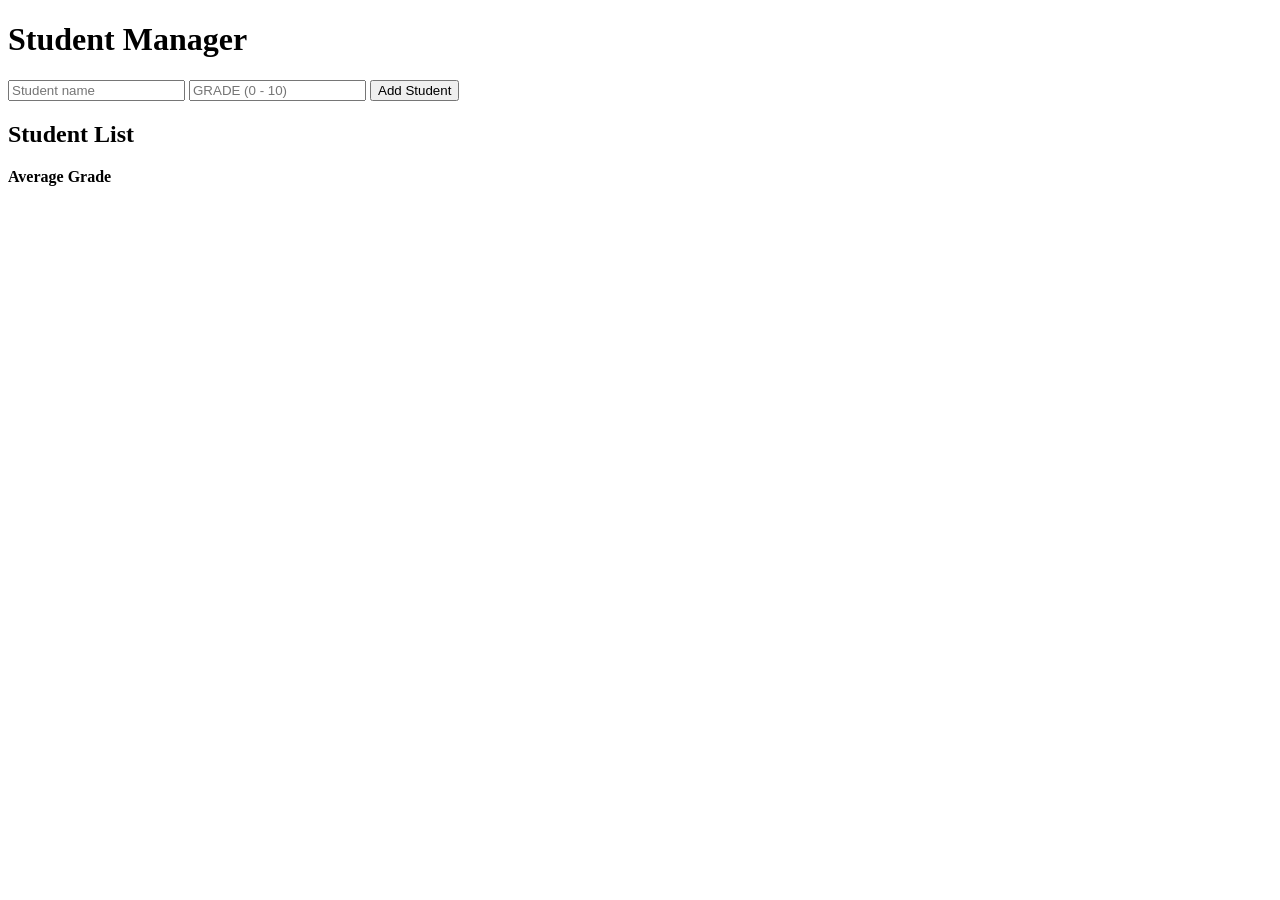
==== student-manager/index.html @ 06144592 "Resuelvo tarea de la clase X" ====
<!DOCTYPE html>
<html>
<head>
    <meta charset="UTF-8" />
    <meta name="viewport" content="width=device-width, initial-scale=1.0">
    <title>Student Manager</title>
    <link rel="stylesheet" href="styles.css">
</head>

<body>
    <div class="container">
        <h1> Student Manager</h1>
        <div class="input-group">
            <input type="text" id="nameInput" placeholder="Student name"/>
            <input type="number" id="gradeInput" placeholder="GRADE (0 - 10)"/>
            <button onclick="addStudent()">Add Student</button>
        </div>
        <div class="results">
            <h2>Student List</h2>
            <ul id="studentList"></ul>
            <p id="averageDisplay"><strong>Average Grade</strong></p>
        </div>
    </div>
    <script src="main.js"></script>
</body>
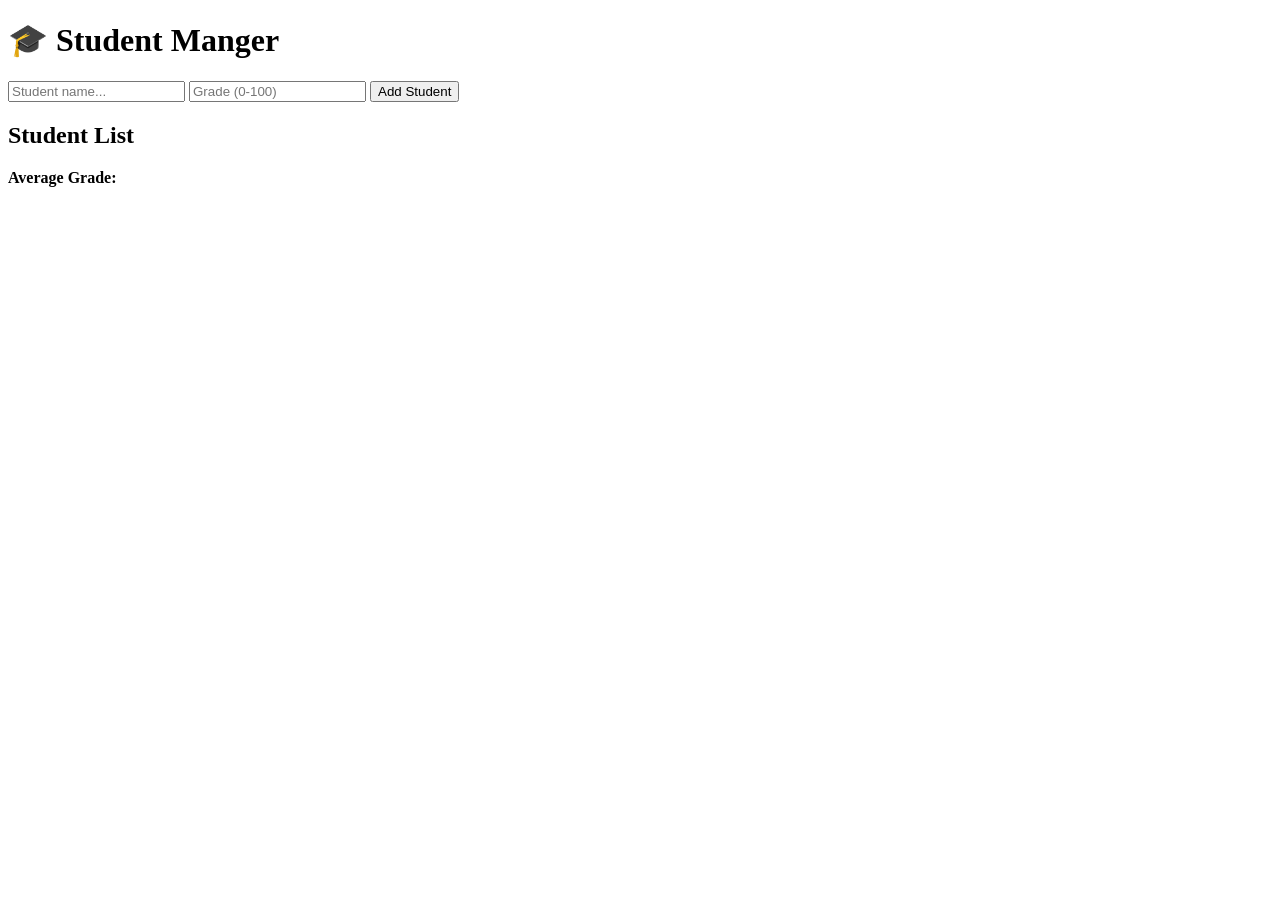
==== commit c3afd602: "Resuelvo tarea de la clase X" ====
--- a/student-manager/index.html
+++ b/student-manager/index.html
@@ -1,25 +1,28 @@
 <!DOCTYPE html>
-<html>
+<html lang="en">
+
 <head>
-    <meta charset="UTF-8" />
-    <meta name="viewport" content="width=device-width, initial-scale=1.0">
-    <title>Student Manager</title>
-    <link rel="stylesheet" href="styles.css">
+  <meta charset="UTF-8" />
+  <meta name="viewport" content="width=device-width, initial-scale=1.0" />
+  <title>🎓 Student Manager</title>
+  <link rel="stylesheet" href="styles.css" />
 </head>
 
 <body>
-    <div class="container">
-        <h1> Student Manager</h1>
-        <div class="input-group">
-            <input type="text" id="nameInput" placeholder="Student name"/>
-            <input type="number" id="gradeInput" placeholder="GRADE (0 - 10)"/>
-            <button onclick="addStudent()">Add Student</button>
-        </div>
-        <div class="results">
-            <h2>Student List</h2>
-            <ul id="studentList"></ul>
-            <p id="averageDisplay"><strong>Average Grade</strong></p>
-        </div>
+  <div class="container">
+    <h1> 🎓 Student Manger</h1>
+    <div class="input-group">
+      <input type="text" id="nameInput" placeholder="Student name..." />
+      <input type="number" id="gradeInput" placeholder="Grade (0-100)" />
+      <button onclick="addStudent()">Add Student</button>
     </div>
-    <script src="main.js"></script>
-</body>+    <div class="results">
+      <h2>Student List</h2>
+      <ul id="studentList"></ul>
+      <p id="averageDisplay"><strong>Average Grade: </strong></p>
+    </div>
+  </div>
+  <script src="main.js"></script>
+</body>
+
+</html>
